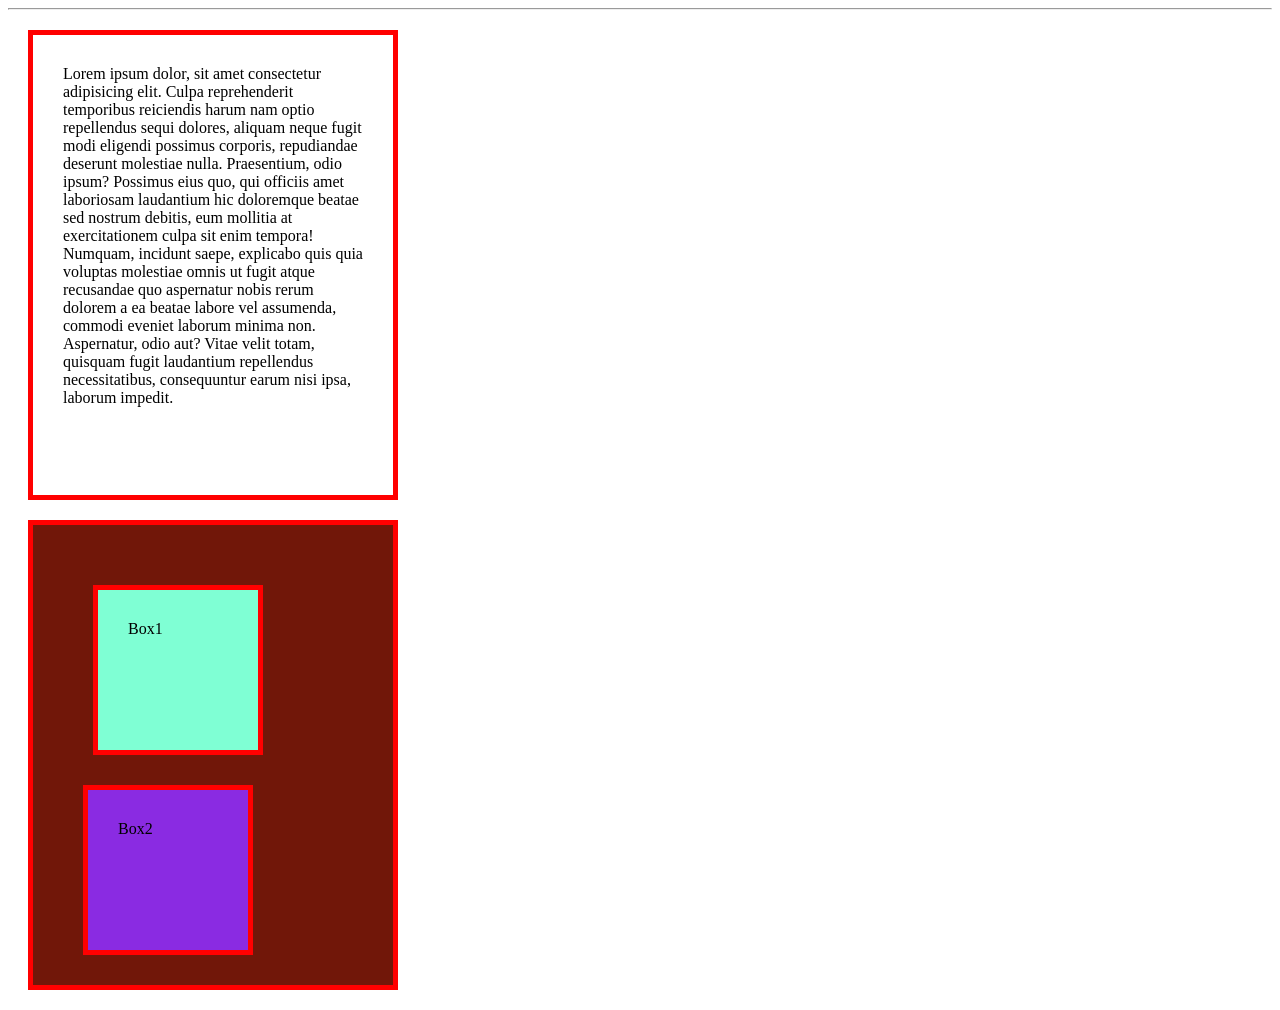
==== html_files/block.html @ 98c86cc0 "setup folder" ====
<!DOCTYPE html>
<html lang="en">
<head>
    <meta charset="UTF-8">
    <meta name="viewport" content="width=, initial-scale=1.0">
    <title>Document</title>
    <style>
        div{
            height: 400px;
            width: 300px;
            padding: 30px;
            border: 5px solid red;
            margin: 20px;
            
        }
     </style>
     <hr>
    <style>

            .box1,.box2{
            height: 100px;
            width: 100px;
        }
        .box1{
            margin: 30px;
            background-color: aquamarine;
        }
        .box2{
            padding: 30px;
            background-color: blueviolet;
        }
        .wrapper{
            background-color: rgb(113, 23, 9);
        }
</style>
    
</head>
<body>
    <div>
        Lorem ipsum dolor, sit amet consectetur adipisicing elit. Culpa reprehenderit temporibus reiciendis harum nam optio repellendus sequi dolores, aliquam neque fugit modi eligendi possimus corporis, repudiandae deserunt molestiae nulla. Praesentium, odio ipsum? Possimus eius quo, qui officiis amet laboriosam laudantium hic doloremque beatae sed nostrum debitis, eum mollitia at exercitationem culpa sit enim tempora! Numquam, incidunt saepe, explicabo quis quia voluptas molestiae omnis ut fugit atque recusandae quo aspernatur nobis rerum dolorem a ea beatae labore vel assumenda, commodi eveniet laborum minima non. Aspernatur, odio aut? Vitae velit totam, quisquam fugit laudantium repellendus necessitatibus, consequuntur earum nisi ipsa, laborum impedit.
    </div>
    <div class="wrapper">
        <div class="box1">Box1</div>
        <div class="box2">Box2</div>
    </div>
</body>
</html>
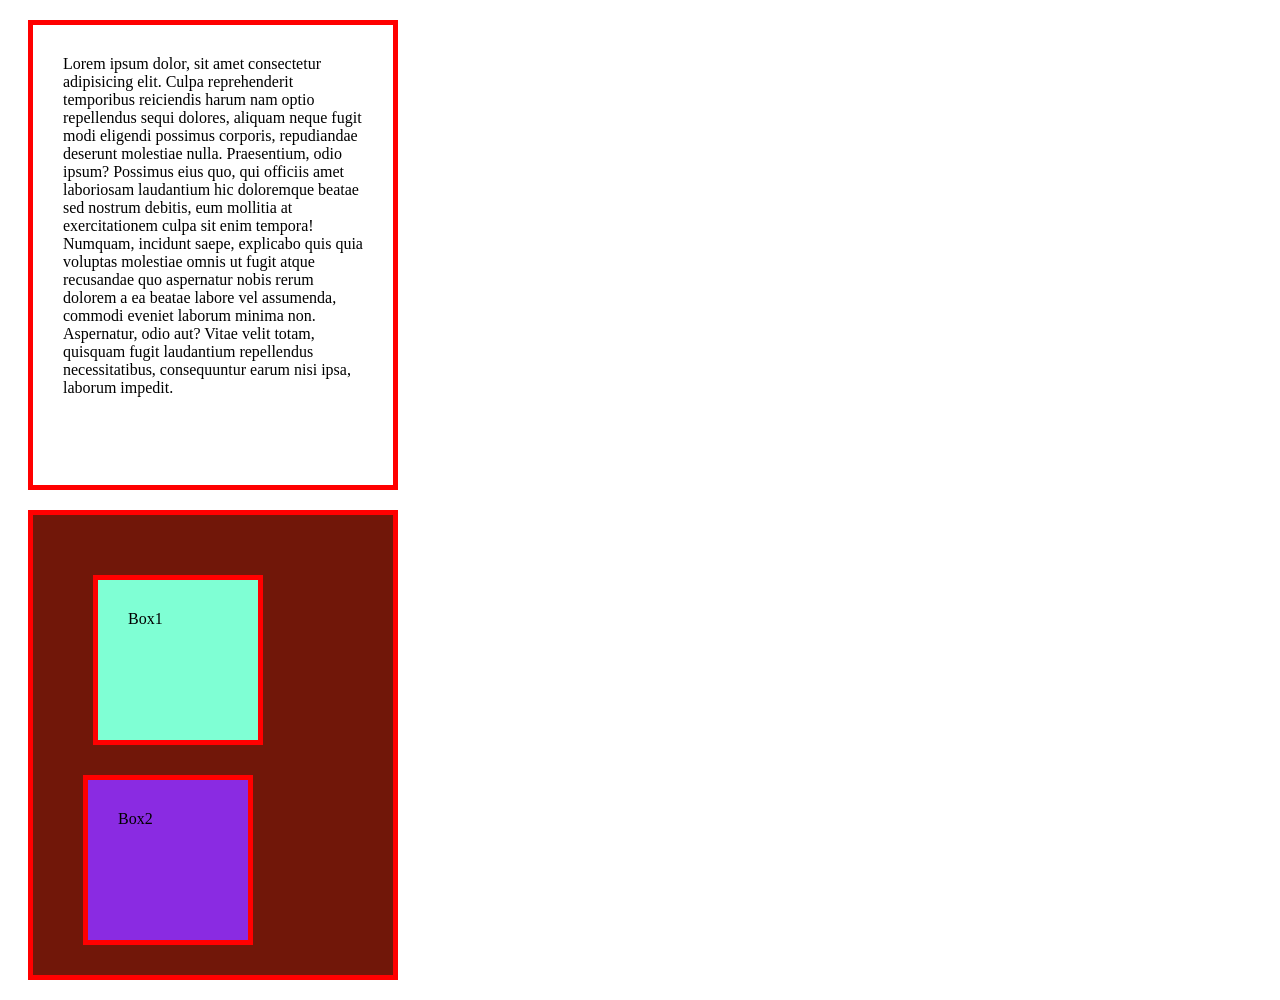
==== commit 8a0779d4: "box model" ====
--- a/html_files/block.html
+++ b/html_files/block.html
@@ -14,7 +14,8 @@
             
         }
      </style>
-     <hr>
+     
+     
     <style>
 
             .box1,.box2{
